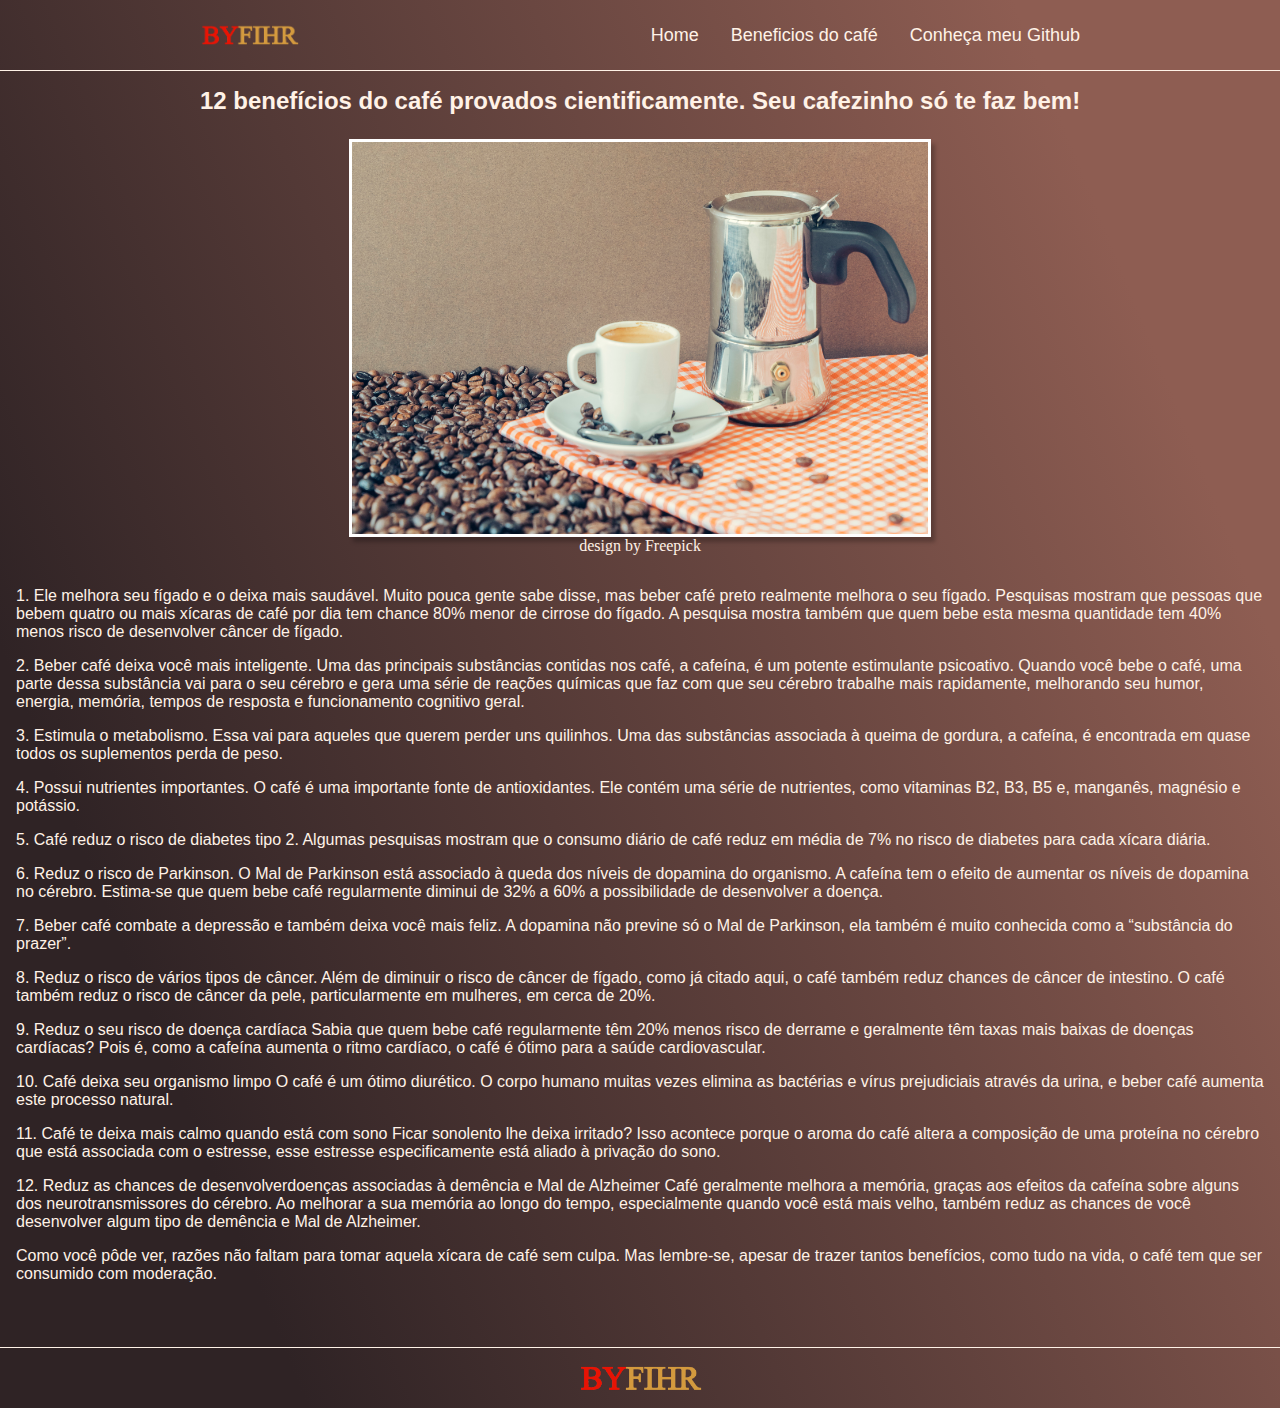
==== beneficios.html @ ce0c24de "Initial commit" ====
<!DOCTYPE html>
<html lang="pt-br">
<head>
    <meta charset="UTF-8">
    <meta name="viewport" content="width=device-width, initial-scale=1.0">
    <meta name="description" content="Aprenda a Amar Café">
    <link href="style.css" type="text/css" rel="stylesheet">
</head>

<body>
    
    <header class="cabecalho">

        <img class="cabecalho-imagem" src="./imagem/byfihr.png" alt="Logo site cafe">
        <nav class="cabecalho-menu">
            <a class="cabecalho-menu-item" href="home.html">Home</a>
            <a class="cabecalho-menu-item"  href="beneficios.html">Beneficios do café</a>
            <a class="cabecalho-menu-item" href="https://github.com/elfihr">Conheça meu Github</a>        
        </nav>

    </header>
    <main class="conteudo-sub-primario">
        <section class="conteudo-apresentacao">
                <div>
                    
                    <h1 class="conteudo-apresentacao-titulo">12 benefícios do café provados cientificamente. Seu cafezinho só te faz bem!</h2>
                
                </div>
                <div>

                    <img class="conteudo-imagem" src="./imagem/conteudocafe.jpg">
                    <p class="conteudo-imagem-design">design by Freepick</p>
                
                </div>
        </section>
        <section class="conteudo-descricao">
            <p>1. Ele melhora seu fígado e o deixa mais saudável.
                Muito pouca gente sabe disse, mas beber café preto realmente melhora o seu fígado. Pesquisas mostram que pessoas que bebem quatro ou mais xícaras de café por dia tem chance 80% menor de cirrose do fígado. A pesquisa mostra também que quem bebe esta mesma quantidade tem 40% menos risco de desenvolver câncer de fígado.</p>
            <p>2. Beber café deixa você mais inteligente.
                Uma das principais substâncias contidas nos café, a cafeína, é um potente estimulante psicoativo. Quando você bebe o café, uma parte dessa substância vai para o seu cérebro e gera uma série de reações químicas que faz com que seu cérebro trabalhe mais rapidamente, melhorando seu humor, energia, memória, tempos de resposta e funcionamento cognitivo geral.</p>     
            <p>3. Estimula o metabolismo.
                Essa vai para aqueles que querem perder uns quilinhos. Uma das substâncias associada à queima de gordura, a cafeína, é encontrada em quase todos os suplementos perda de peso.
                </p>
            <p>4. Possui nutrientes importantes.
                    O café é uma importante fonte de antioxidantes. Ele contém uma série de nutrientes, como vitaminas B2, B3, B5 e, manganês, magnésio e potássio.</p>
            <p>5. Café reduz o risco de diabetes tipo 2.
                    Algumas pesquisas mostram que o consumo diário de café reduz em média de 7% no risco de diabetes para cada xícara diária.</p>
            <p>6. Reduz o risco de Parkinson.
                    O Mal de Parkinson está associado à queda dos níveis de dopamina do organismo. A cafeína tem o efeito de aumentar os níveis de dopamina no cérebro. Estima-se que quem bebe café regularmente diminui de 32% a 60% a possibilidade de desenvolver a doença.</p>
            <p>7. Beber café combate a depressão e também deixa você mais feliz.
                A dopamina não previne só o Mal de Parkinson, ela também é muito conhecida como a “substância do prazer”.</p>    
            <p>8. Reduz o risco de vários tipos de câncer.
                Além de diminuir o risco de câncer de fígado, como já citado aqui, o café também reduz chances de câncer de intestino. O café também reduz o risco de câncer da pele, particularmente em mulheres, em cerca de 20%.</p>
            <p>9. Reduz o seu risco de doença cardíaca
                Sabia que quem bebe café regularmente têm 20% menos risco de derrame e geralmente têm taxas mais baixas de doenças cardíacas? 
                Pois é, como a cafeína aumenta o ritmo cardíaco, o café é ótimo para a saúde cardiovascular.</p>
            <p>10. Café deixa seu organismo limpo
                O café é um ótimo diurético. O corpo humano muitas vezes elimina as bactérias e vírus prejudiciais através da urina, e beber café aumenta este processo natural.</p>
            <p>11. Café te deixa mais calmo quando está com sono
                Ficar sonolento lhe deixa irritado? Isso acontece porque o aroma do café altera a composição de uma proteína no cérebro que está associada com o estresse, esse estresse especificamente está aliado à privação do sono.</p>
            <p>12. Reduz as chances de desenvolverdoenças associadas à demência e Mal de Alzheimer
                Café geralmente melhora a memória, graças aos efeitos da cafeína sobre alguns dos neurotransmissores do cérebro. Ao melhorar a sua memória ao longo do tempo, especialmente quando você está mais velho, também reduz as chances de você desenvolver algum tipo de demência e Mal de Alzheimer.</p>

            <P>Como você pôde ver, razões não faltam para tomar aquela xícara de café sem culpa. Mas lembre-se, apesar de trazer tantos benefícios, como tudo na vida, o café tem que ser consumido com moderação.</P>
        </section> 
             
    </main>
    <footer class="rodape">

          <img class="rodape-imagem" src="./imagem/byfihr.png">  

    </footer>

</body>


</html>
---- style.css ----
*{

    margin: 0;
    padding: 0;
    text-decoration: none;
}

:root{
    --cor-primaria: #fff2e7;
    --cor-secunario: #ecd6c4;
    --cor-terciario:#8E5D52;
    --fonte-primaria:'Sarala', sans-serif;
    --fonte-secundaria: 'Righteous', sans-serif;
}

body{
    background: linear-gradient(68deg, #2f2325 16.62%, #8E5D52 85.61%);
}

.cabecalho{
    display:flex;
    align-items: center;
    justify-content: space-around;
    padding: 1.5em;
}

.cabecalho-imagem {
    width: 8%;
    height:8%;
}

.cabecalho-menu{
   display: flex; 
   gap: 2em;
}

.cabecalho-menu-item{
    font-family: var(--fonte-primaria);
    color: var(--cor-primaria);
    font-weight: 400;
    font-size: 18px;
    
}

.cabecalho-menu-item:hover{
    color:var(--cor-secunario)
}

.conteudo{
    border-top: 0.4px solid #fff2e7;
    padding:1em
}

.conteudo-principal{
    display: flex;
    align-items: center;
    justify-content: space-around;
}

.conteudo-principal-escrito {
    display: flex;
    flex-direction: column;
    gap: 2em;
}

.conteudo-principal-escrito-titulo{
    font-family: var(--fonte-secundaria);
    font-weight: 400;
    font-size:64px;
    color:var(--cor-primaria);
}

.conteudo-principal-escrito-sub-titulo{
    color: var(--cor-primaria);
    font-family: var(--fonte-primaria);
    font-weight: 400;
    font-size: 1.5em;

}

.conteudo-principal-escrito-botao{
    background-color: var(--cor-secunario);
    padding: 0.5em;
    border-radius: 20px;
    font-family: var(--fonte-primaria);
    box-shadow: 4px 5px 4px rgba(0, 0, 0, 0.25);
    font-size: 24px;
    text-align: center;
    display: block;
    color:var(--cor-terciario) 
}

.conteudo-principal-escrito-botao:hover{
    background-color: var(--cor-terciario);
    color: var(--cor-secunario);
}

.conteudo-principal-imagem{
    width: 20%;
    height:20%;
    border: none;
    border-radius: 100%;
    border: 2px solid white;
    box-shadow: 4px 5px 4px rgba(0, 0, 0, 0.25);
}

.conteudo-secundario{
    display: flex;
    flex-direction: column;
    color: var(--cor-primaria);
    align-items: center;
    gap:1.5em;
    margin-top: 3em;
}

.conteudo-secundario-titulo {
    padding-top: 1em;
    border-top: 0.4px solid #fff2e7;
    font-weight: 400;
    font-size: 24px;
    color: var(--cor-primaria);
    margin-bottom: 16px;
}

.conteudo-secundario-escrito{
    font-family: var(--fonte-primaria);
    font-weight: 300;
    font-size: 18px;
    
}

.rodape{
    margin-top: 3em;
    border-top: 0.4px solid #fff2e7;
    padding: 1em;
}
.rodape-imagem{
    width: 10%;
    height: 10%;
    display: block;
    margin: 0 auto
}



.conteudo-apresentacao{
    color:var(--cor-primaria);
    border-top: 0.4px solid #fff2e7;
    padding-top: 1em;
}

.conteudo-imagem{
    width: 45%;
    height: 45%;
    border: 3px solid white;
    display: block;
    margin: 0 auto;
    box-shadow: 4px 5px 4px rgba(0, 0, 0, 0.25);
}

.conteudo-imagem-design{
    text-align: center;
    padding-bottom: 1em;
}

.conteudo-apresentacao-titulo{
    text-align: center;
    font-family: var(--fonte-primaria);
    font-size: 24px;
    padding-bottom: 1em;
}

.conteudo-descricao{
    display: flex;
    flex-direction: column;
    padding: 1em;
    gap:1em;
    color: var(--cor-primaria);
    font-family: var(--fonte-secundaria);
    font-weight: 400;
   
}
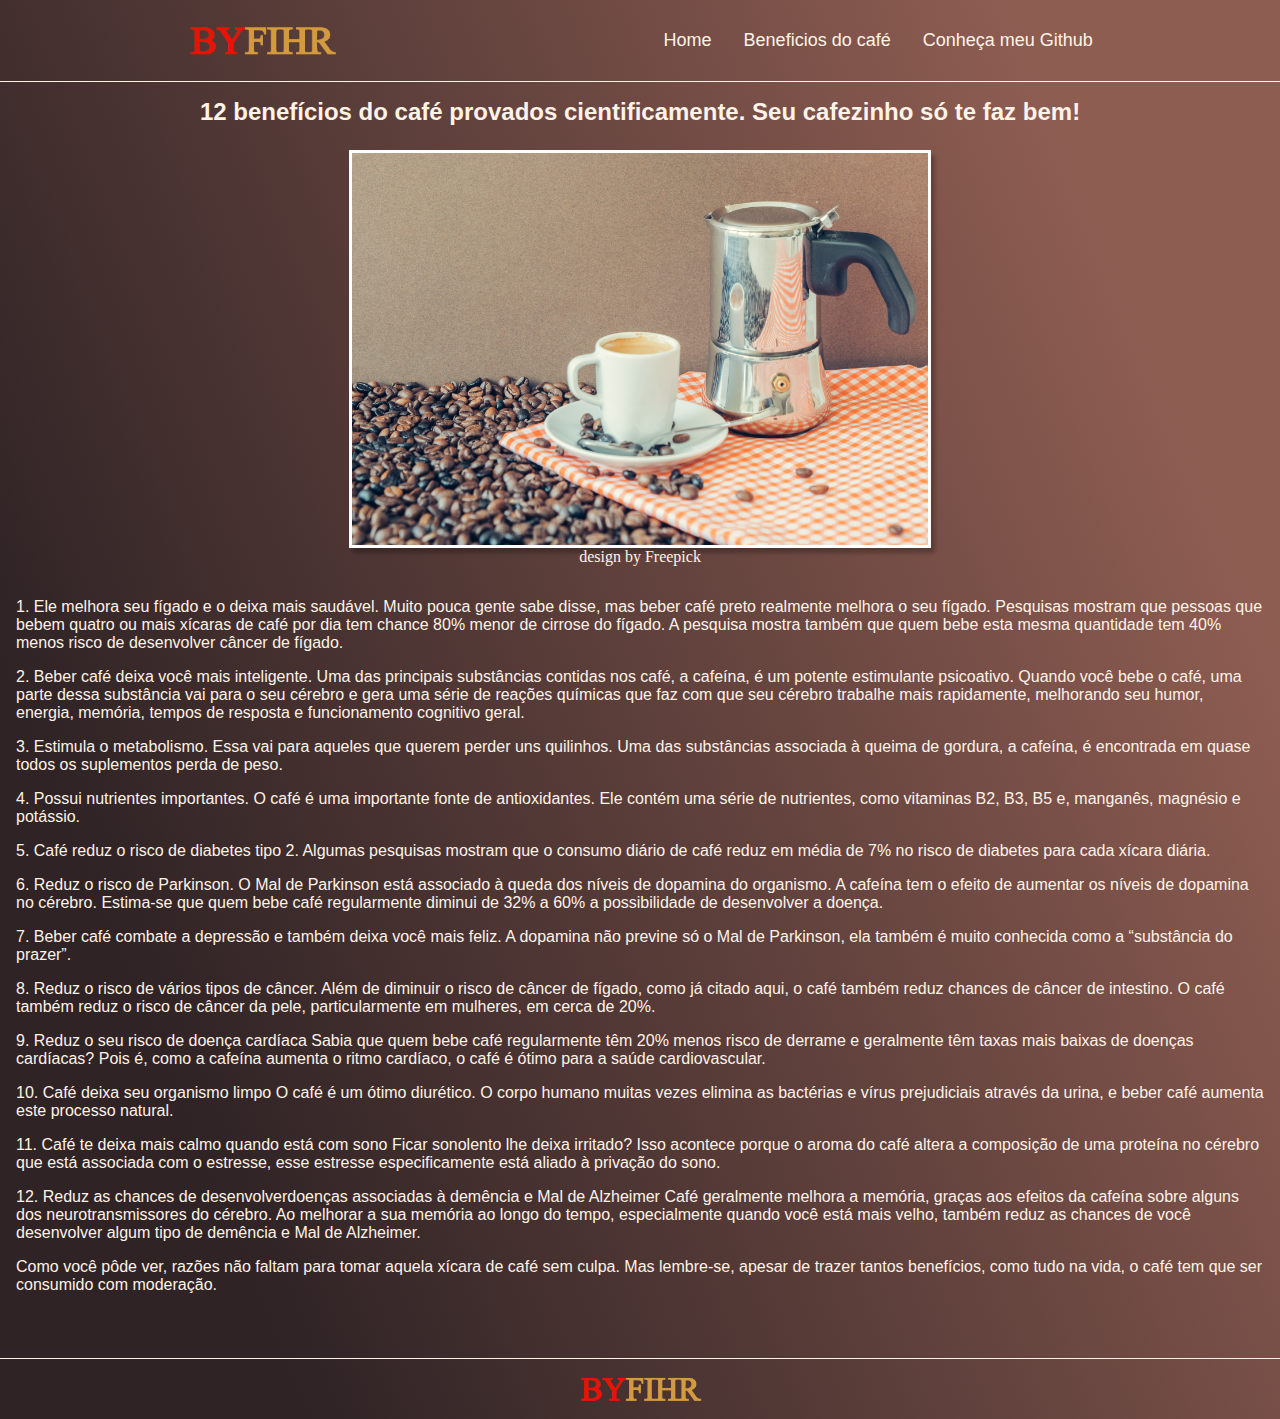
==== commit 99197e53: "Update beneficios.html" ====
--- a/beneficios.html
+++ b/beneficios.html
@@ -13,7 +13,7 @@
 
         <img class="cabecalho-imagem" src="./imagem/byfihr.png" alt="Logo site cafe">
         <nav class="cabecalho-menu">
-            <a class="cabecalho-menu-item" href="home.html">Home</a>
+            <a class="cabecalho-menu-item" href="index.html">Home</a>
             <a class="cabecalho-menu-item"  href="beneficios.html">Beneficios do café</a>
             <a class="cabecalho-menu-item" href="https://github.com/elfihr">Conheça meu Github</a>        
         </nav>
@@ -74,4 +74,4 @@
 </body>
 
 
-</html> +</html> 
--- a/style.css
+++ b/style.css
@@ -25,8 +25,8 @@
 }
 
 .cabecalho-imagem {
-    width: 8%;
-    height:8%;
+    width: 150px;
+    height:33px;
 }
 
 .cabecalho-menu{
@@ -96,8 +96,8 @@
 }
 
 .conteudo-principal-imagem{
-    width: 20%;
-    height:20%;
+    width: 408px;
+    height:408px;
     border: none;
     border-radius: 100%;
     border: 2px solid white;
@@ -179,4 +179,32 @@
     font-family: var(--fonte-secundaria);
     font-weight: 400;
    
-}+}
+
+@media (max-width: 1200px) {
+    
+    .cabecalho-imagem{
+        margin-right: 2em;
+        width: 20%;
+        height: 20%;
+    }
+
+    .conteudo {
+        padding: 10%;
+    }
+
+    .conteudo-principal{
+        flex-direction: column-reverse;
+    }
+
+
+    .conteudo-principal-imagem{
+        width: 60%;
+        height:60%;
+    }
+
+    .conteudo-secundario{
+        align-items:start ;
+    }
+
+  }
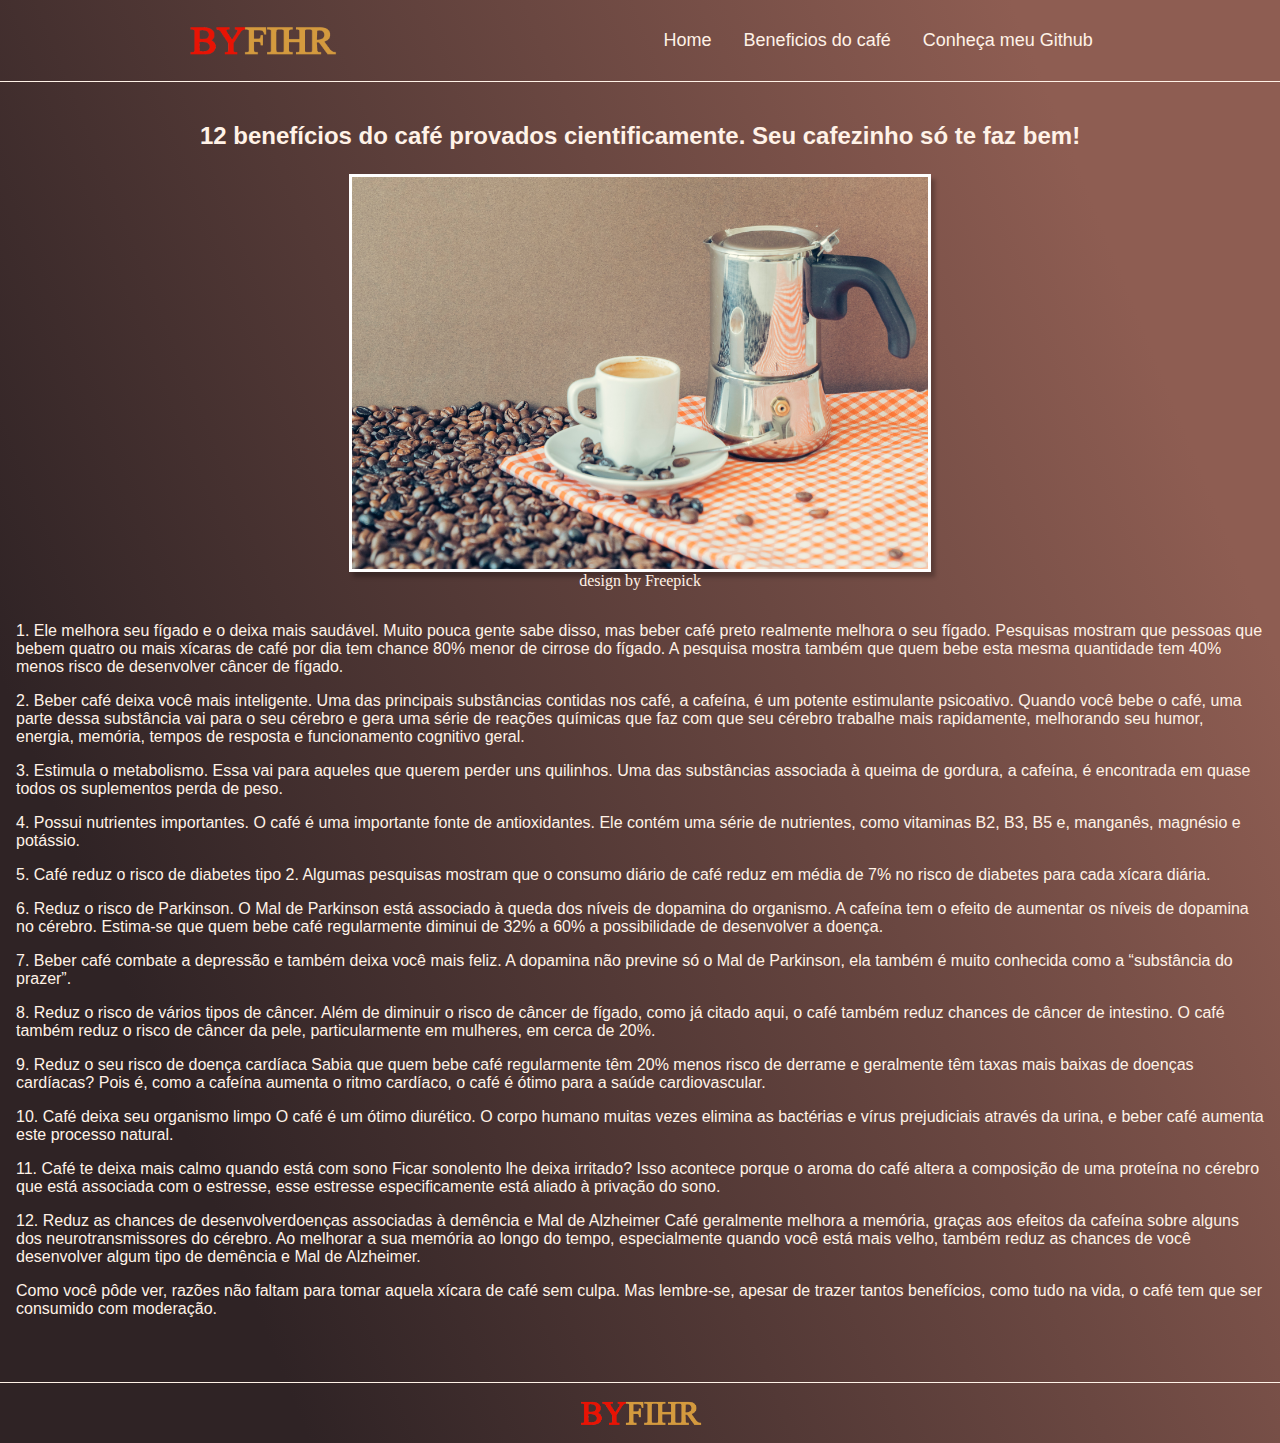
==== commit 70cbcaa3: "Update beneficios.html" ====
--- a/beneficios.html
+++ b/beneficios.html
@@ -35,7 +35,7 @@
         </section>
         <section class="conteudo-descricao">
             <p>1. Ele melhora seu fígado e o deixa mais saudável.
-                Muito pouca gente sabe disse, mas beber café preto realmente melhora o seu fígado. Pesquisas mostram que pessoas que bebem quatro ou mais xícaras de café por dia tem chance 80% menor de cirrose do fígado. A pesquisa mostra também que quem bebe esta mesma quantidade tem 40% menos risco de desenvolver câncer de fígado.</p>
+                Muito pouca gente sabe disso, mas beber café preto realmente melhora o seu fígado. Pesquisas mostram que pessoas que bebem quatro ou mais xícaras de café por dia tem chance 80% menor de cirrose do fígado. A pesquisa mostra também que quem bebe esta mesma quantidade tem 40% menos risco de desenvolver câncer de fígado.</p>
             <p>2. Beber café deixa você mais inteligente.
                 Uma das principais substâncias contidas nos café, a cafeína, é um potente estimulante psicoativo. Quando você bebe o café, uma parte dessa substância vai para o seu cérebro e gera uma série de reações químicas que faz com que seu cérebro trabalhe mais rapidamente, melhorando seu humor, energia, memória, tempos de resposta e funcionamento cognitivo geral.</p>     
             <p>3. Estimula o metabolismo.
--- a/style.css
+++ b/style.css
@@ -167,7 +167,7 @@
     text-align: center;
     font-family: var(--fonte-primaria);
     font-size: 24px;
-    padding-bottom: 1em;
+    padding: 1em;
 }
 
 .conteudo-descricao{
@@ -207,4 +207,9 @@
         align-items:start ;
     }
 
+    .conteudo-imagem{
+        width: 80%;
+        height:80%;
+    }
+
   }
